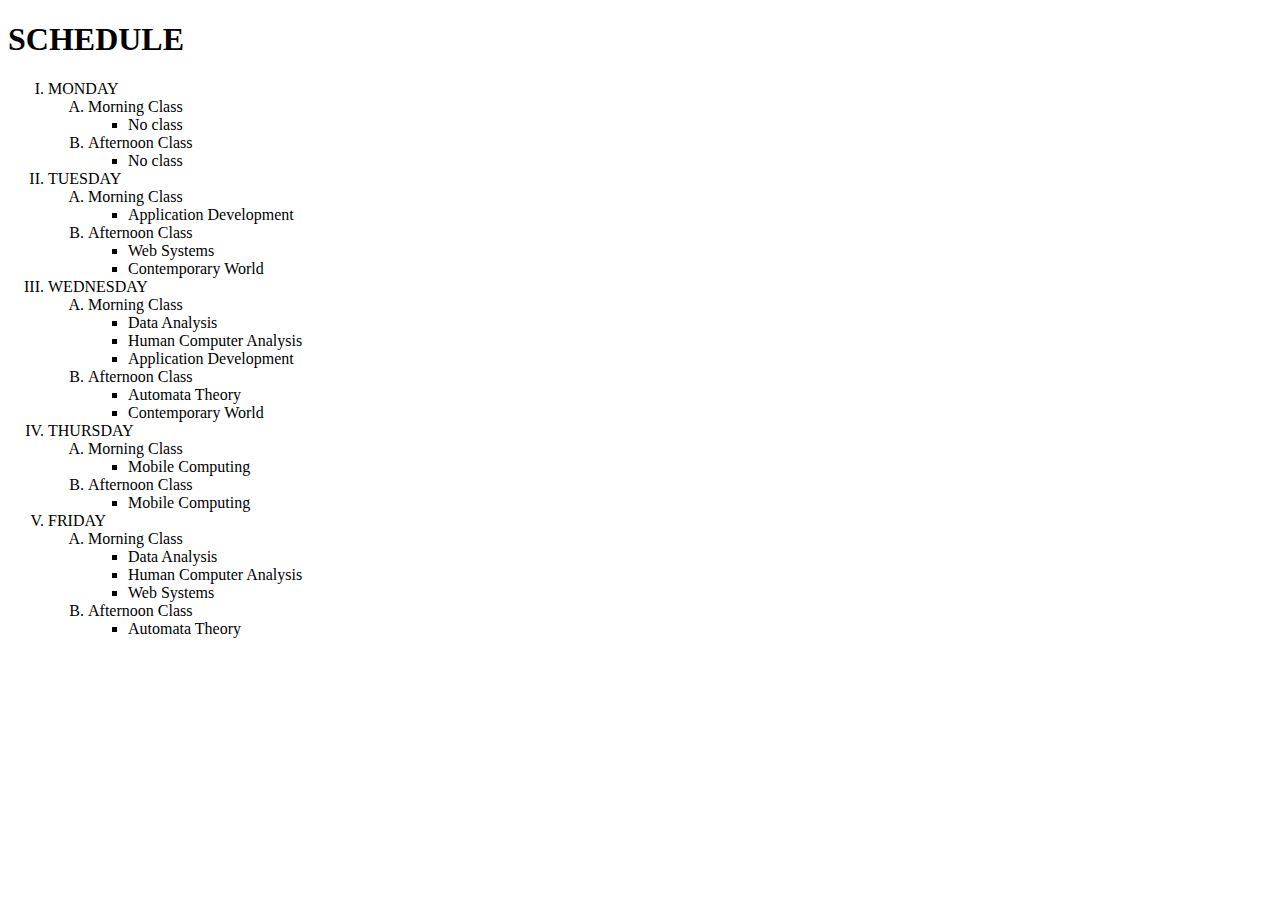
==== ExerciseSets/Exercise1.html @ b075b7b1 "Created Exercise1.html" ====
<!DOCTYPE html>
<html>
    <head>
        <title>Magbuhos Exercise 1</title>
    </head>
    <body>
        <h1>SCHEDULE</h1>
        <ol type="I">

            <!--monday-->
            <li>MONDAY</li>
            <ol type="A">
                <li>Morning Class</li>
                <ul>
                    <li>No class</li>
                </ul>
                <li>Afternoon Class</li>
                <ul>
                    <li>No class</li>
                </ul>
            </ol>

            <!--tuesday-->
            <li>TUESDAY</li>
            <ol type="A">
                <li>Morning Class</li>
                <ul>
                    <li>Application Development</li>
                </ul>
                <li>Afternoon Class</li>
                <ul>
                    <li>Web Systems</li>
                    <li>Contemporary World</li>
                </ul>
            </ol>

            <!--wednesday-->
            <li>WEDNESDAY</li>
            <ol type="A">
                <li>Morning Class</li>
                <ul>
                    <li>Data Analysis</li>
                    <li>Human Computer Analysis</li>
                    <li>Application Development</li>
                </ul>
                <li>Afternoon Class</li>
                <ul>
                    <li>Automata Theory</li>
                    <li>Contemporary World</li>
                </ul>
            </ol>

            <!--thursday-->
            <li>THURSDAY</li>
            <ol type="A">
                <li>Morning Class</li>
                <ul>
                    <li>Mobile Computing</li>
                </ul>
                <li>Afternoon Class</li>
                <ul>
                    <li>Mobile Computing</li>
                </ul>
            </ol>

            <!--friday-->
            <li>FRIDAY</li>
            <ol type="A">
                <li>Morning Class</li>
                <ul>
                    <li>Data Analysis</li>
                    <li>Human Computer Analysis</li>
                    <li>Web Systems</li>
                </ul>
                <li>Afternoon Class</li>
                <ul>
                    <li>Automata Theory</li>
                </ul>
            </ol>
        </ol>
    </body>
</html>
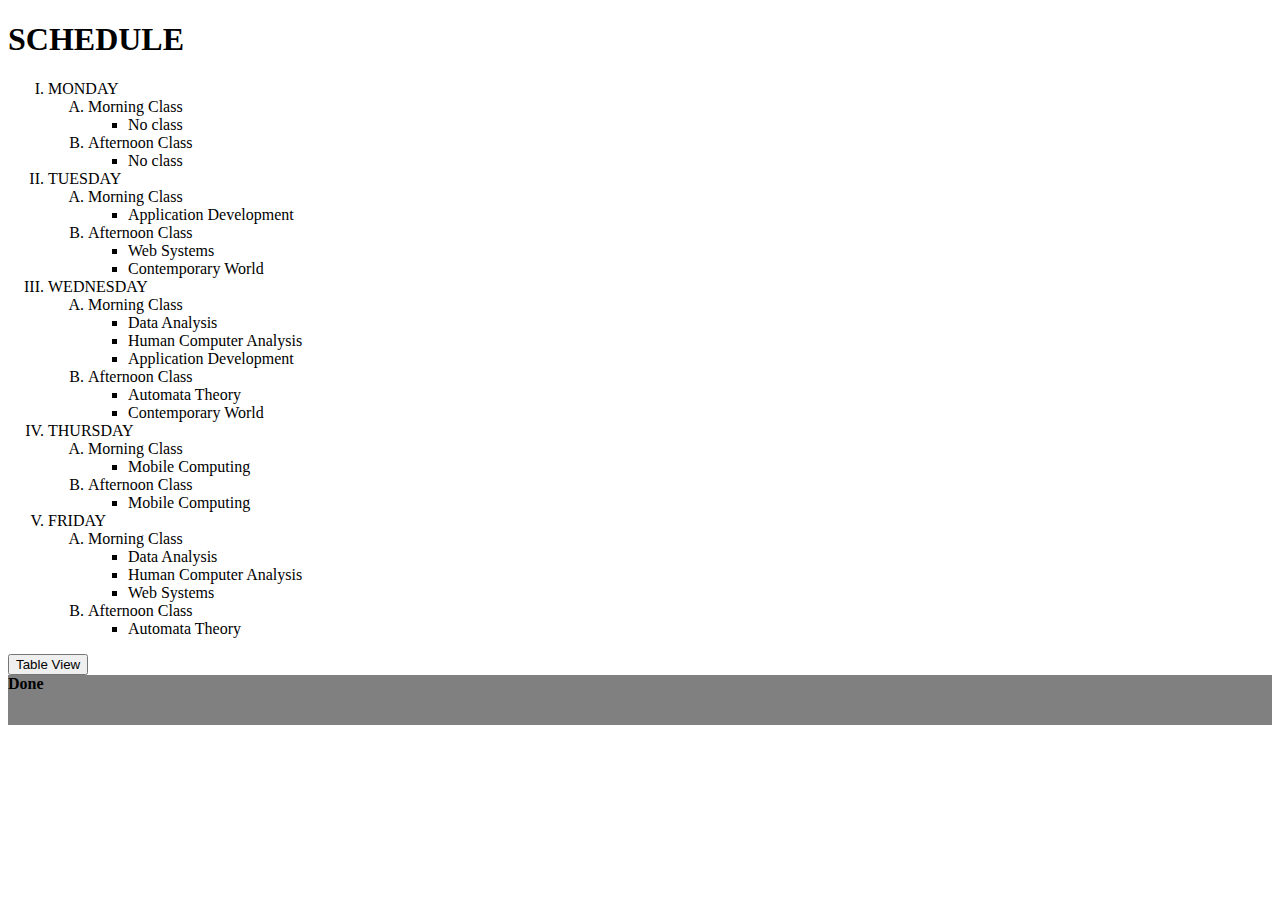
==== commit 42375882: "Update Exercise1.html" ====
--- a/ExerciseSets/Exercise1.html
+++ b/ExerciseSets/Exercise1.html
@@ -78,5 +78,69 @@
                 </ul>
             </ol>
         </ol>
+
+        <button onclick="showTable()">Table View</button>
+
+        <table border="1" class="schedule" style="display: none;">
+            <th>SCHEDULE</th>
+
+            <tr>
+                <td>MONDAY</td>
+                <td>TUESDAY</td>
+                <td>WEDNESDAY</td>
+                <td>THURSDAY</td>
+                <td>FRIDAY</td>
+            </tr>
+
+            <tr>
+                <td>No Class</td>
+                <td>
+                    <li>Application Development</li>
+                    <li>Web Systems</li>
+                    <li>Contemporary World</li>
+                </td>
+                <td>
+                    <li>Data Analysis</li>
+                    <li>Human Computer Interaction</li>
+                    <li>Application Development</li>
+                    <li>Automata Theory</li>
+                    <li>Contemporary World</li>
+                </td>
+                <td>
+                    <li>Mobile Computing</li>
+                </td>
+                <td>
+                    <li>Data Analysis</li>
+                    <li>Web Systems</li>
+                    <li>Web Systems</li>
+                    <li>Automata Theory</li>
+                </td>
+            </tr>
+        </table>
+
+
+        <footer style="width:100%; height:50px; justify-content: center; align-items: center; background-color: gray;">
+            <b>Done</b>
+        </footer>
+
+        <script>
+            let click = false;
+
+            function showTable() {
+                const tables = document.getElementsByClassName('schedule');
+
+                if (click === false) {
+                    for (let i = 0; i < tables.length; i++) {
+                        tables[i].style.display = 'block';
+                    }
+                    click = true; 
+                } else {
+                    for (let i = 0; i < tables.length; i++) {
+                    tables[i].style.display = 'none';
+                    }
+                    click = false; 
+                }
+            }
+        </script>
     </body>
 </html>
